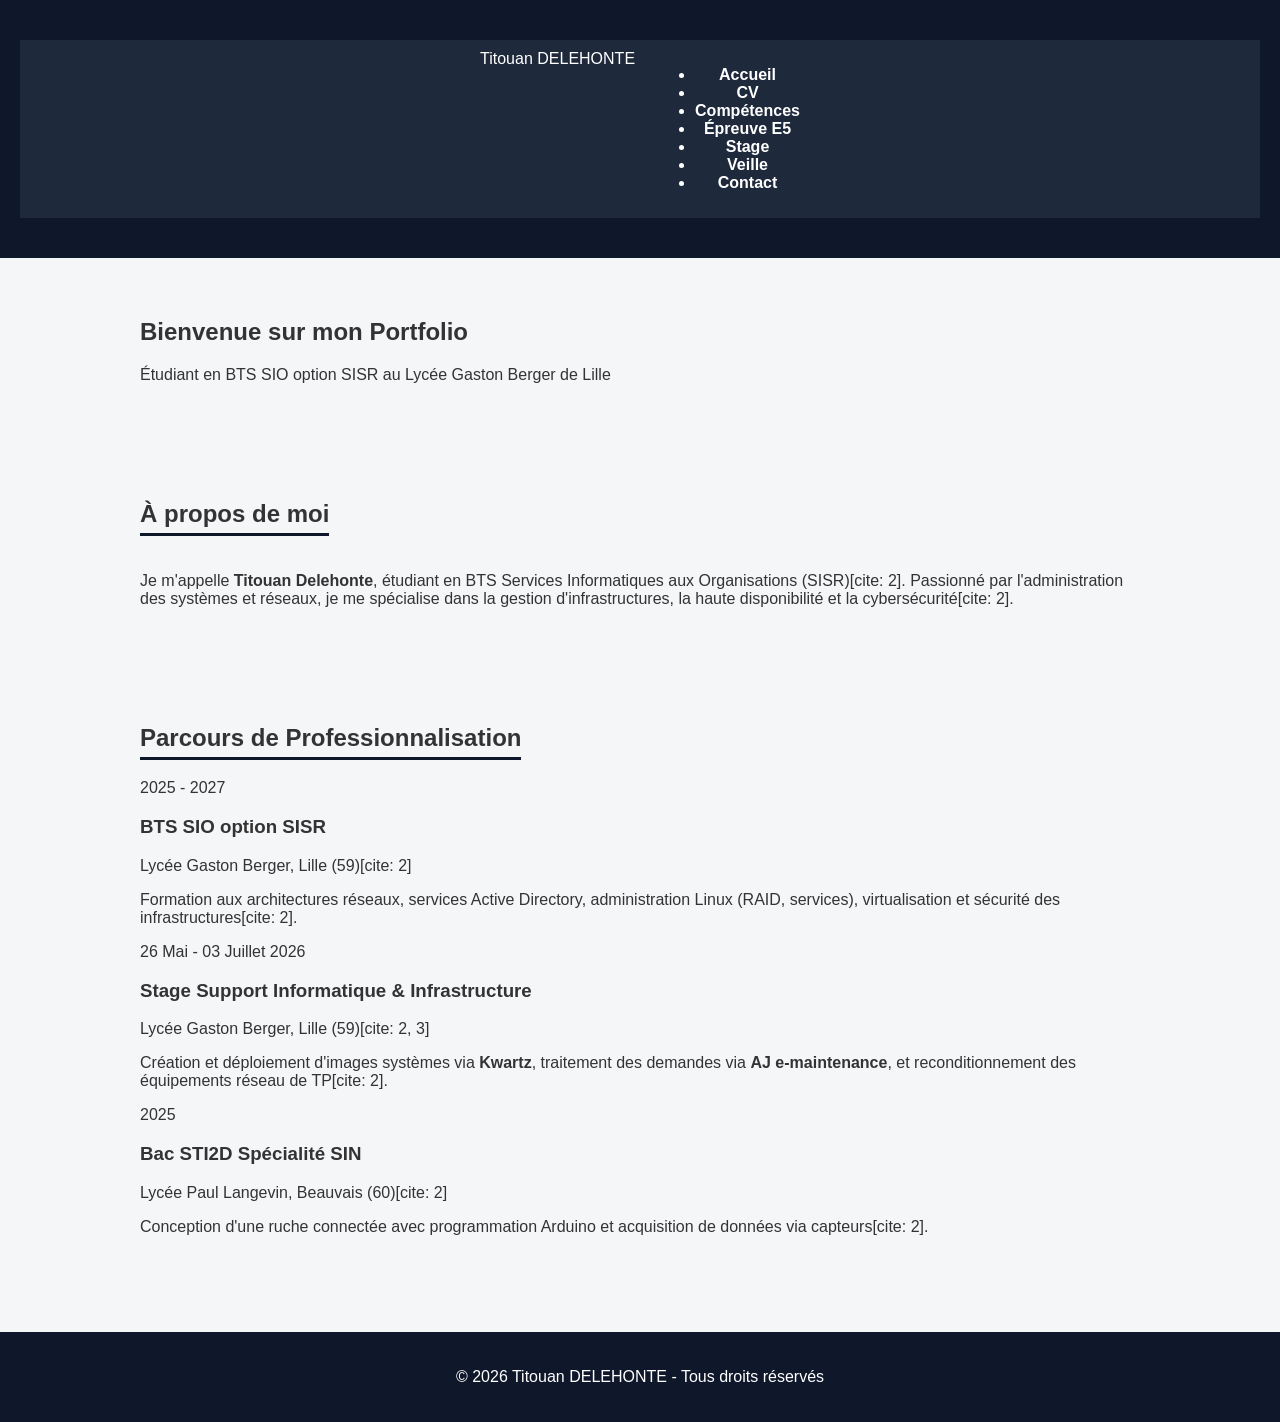
==== index.html @ 3ec53bc3 "Fix HTML formatting and remove extra lines" ====
<!DOCTYPE html>
<html lang="fr">
<head>
    <meta charset="UTF-8">
    <meta name="viewport" content="width=device-width, initial-scale=1.0">
    <title>Portfolio - Titouan DELEHONTE</title>
    <link rel="stylesheet" href="style.css">
    <script src="script.js" defer></script>
</head>
<body>
    <header>
        <nav class="navbar">
            <div class="logo">Titouan DELEHONTE</div>
            <ul class="nav-links">
                <li><a href="index.html" class="active">Accueil</a></li>
                <li><a href="cv.html">CV</a></li>
                <li><a href="competences.html">Compétences</a></li>
                <li><a href="E5.html">Épreuve E5</a></li>
                <li><a href="stage.html">Stage</a></li>
                <li><a href="veille.html">Veille</a></li>
                <li><a href="contact.html">Contact</a></li>
            </ul>
        </nav>
    </header>

    <main class="container">
        <section class="hero">
            <h1>Bienvenue sur mon Portfolio</h1>
            <p>Étudiant en BTS SIO option SISR au Lycée Gaston Berger de Lille</p>
        </section>

        <section class="about">
            <h2>À propos de moi</h2>
            <p>
                Je m'appelle <strong>Titouan Delehonte</strong>, étudiant en BTS Services Informatiques aux Organisations (SISR)[cite: 2]. 
                Passionné par l'administration des systèmes et réseaux, je me spécialise dans la gestion d'infrastructures, la haute disponibilité et la cybersécurité[cite: 2].
            </p>
        </section>

        <section class="parcours">
            <h2>Parcours de Professionnalisation</h2>
            <div class="timeline">
                <div class="timeline-item">
                    <div class="date">2025 - 2027</div>
                    <div class="content">
                        <h3>BTS SIO option SISR</h3>
                        <p>Lycée Gaston Berger, Lille (59)[cite: 2]</p>
                        <p>Formation aux architectures réseaux, services Active Directory, administration Linux (RAID, services), virtualisation et sécurité des infrastructures[cite: 2].</p>
                    </div>
                </div>
                <div class="timeline-item">
                    <div class="date">26 Mai - 03 Juillet 2026</div>
                    <div class="content">
                        <h3>Stage Support Informatique & Infrastructure</h3>
                        <p>Lycée Gaston Berger, Lille (59)[cite: 2, 3]</p>
                        <p>Création et déploiement d'images systèmes via <strong>Kwartz</strong>, traitement des demandes via <strong>AJ e-maintenance</strong>, et reconditionnement des équipements réseau de TP[cite: 2].</p>
                    </div>
                </div>
                <div class="timeline-item">
                    <div class="date">2025</div>
                    <div class="content">
                        <h3>Bac STI2D Spécialité SIN</h3>
                        <p>Lycée Paul Langevin, Beauvais (60)[cite: 2]</p>
                        <p>Conception d'une ruche connectée avec programmation Arduino et acquisition de données via capteurs[cite: 2].</p>
                    </div>
                </div>
            </div>
        </section>
    </main>

    <footer>
        <p>&copy; 2026 Titouan DELEHONTE - Tous droits réservés</p>
    </footer>
</body>
</html>
---- style.css ----
body {
    margin: 0;
    font-family: Arial, Helvetica, sans-serif;
    background-color: #f4f6f8;
    color: #333;
}

header {
    background: #0f172a;
    color: white;
    padding: 40px 20px;
    text-align: center;
}

header h1 {
    margin: 0;
    font-size: 2.5rem;
}

header p {
    font-size: 1.1rem;
    opacity: 0.9;
}

nav {
    background: #1e293b;
    display: flex;
    justify-content: center;
    gap: 20px;
    padding: 10px 0;
}

nav a {
    color: white;
    text-decoration: none;
    font-weight: bold;
}

nav a:hover {
    text-decoration: underline;
}

section {
    max-width: 1000px;
    margin: auto;
    padding: 40px 20px;
}

h2 {
    border-bottom: 3px solid #0f172a;
    display: inline-block;
    padding-bottom: 5px;
}

.card {
    background: white;
    border-radius: 10px;
    padding: 20px;
    margin: 20px 0;
    box-shadow: 0 5px 15px rgba(0,0,0,0.1);
}

.skills span {
    display: inline-block;
    background: #0f172a;
    color: white;
    padding: 6px 12px;
    border-radius: 20px;
    margin: 5px;
    font-size: 0.9rem;
}

footer {
    background: #0f172a;
    color: white;
    text-align: center;
    padding: 20px;
    margin-top: 40px;
}
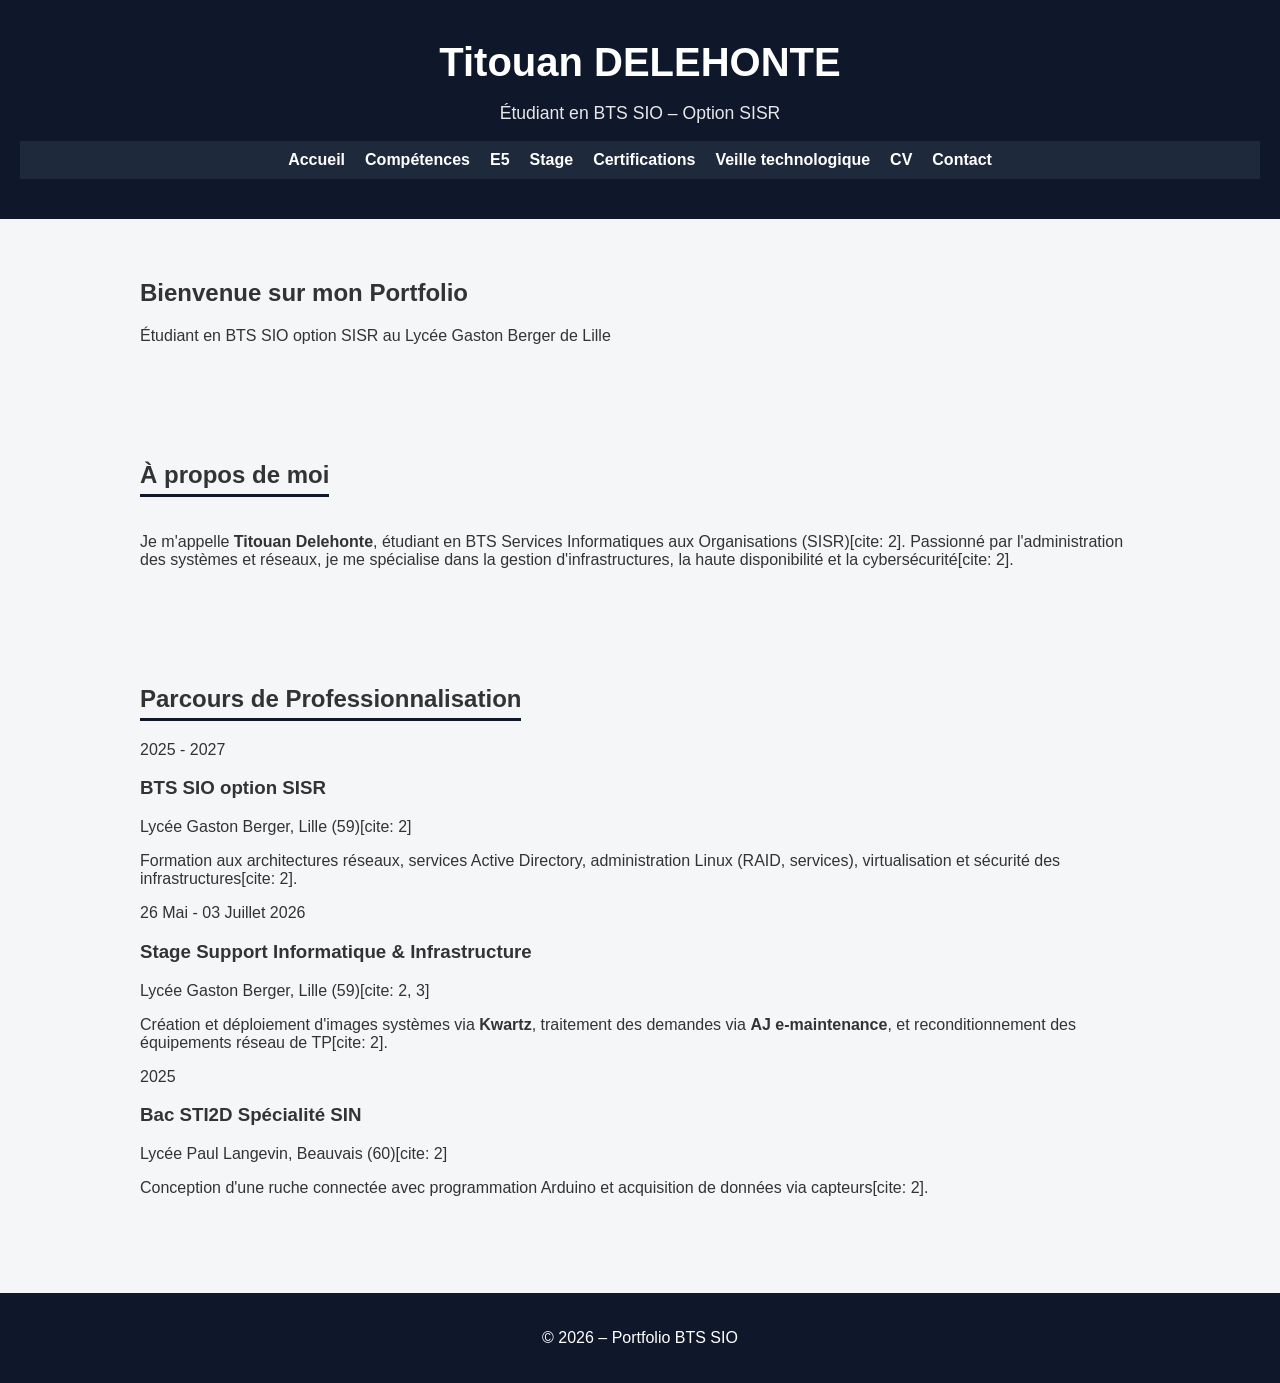
==== commit 9f72c99b: "Revise header, footer, and navigation structure Updated the header and footer sections, added profil" ====
--- a/index.html
+++ b/index.html
@@ -8,18 +8,20 @@
     <script src="script.js" defer></script>
 </head>
 <body>
-    <header>
-        <nav class="navbar">
-            <div class="logo">Titouan DELEHONTE</div>
-            <ul class="nav-links">
-                <li><a href="index.html" class="active">Accueil</a></li>
-                <li><a href="cv.html">CV</a></li>
-                <li><a href="competences.html">Compétences</a></li>
-                <li><a href="E5.html">Épreuve E5</a></li>
-                <li><a href="stage.html">Stage</a></li>
-                <li><a href="veille.html">Veille</a></li>
-                <li><a href="contact.html">Contact</a></li>
-            </ul>
+    <header class="header">
+        <div class="profile">
+            <h1>Titouan DELEHONTE</h1>
+            <p>Étudiant en BTS SIO – Option SISR</p>
+        </div>
+        <nav class="nav">
+            <a href="index.html" class="active">Accueil</a>
+            <a href="competences.html">Compétences</a>
+            <a href="E5.html">E5</a>
+            <a href="stage.html">Stage</a>
+            <a href="certifications.html">Certifications</a>
+            <a href="veille.html">Veille technologique</a>
+            <a href="cv.html">CV</a>
+            <a href="contact.html">Contact</a>
         </nav>
     </header>
 
@@ -69,7 +71,7 @@
     </main>
 
     <footer>
-        <p>&copy; 2026 Titouan DELEHONTE - Tous droits réservés</p>
+        <p>© 2026 – Portfolio BTS SIO</p>
     </footer>
 </body>
 </html>
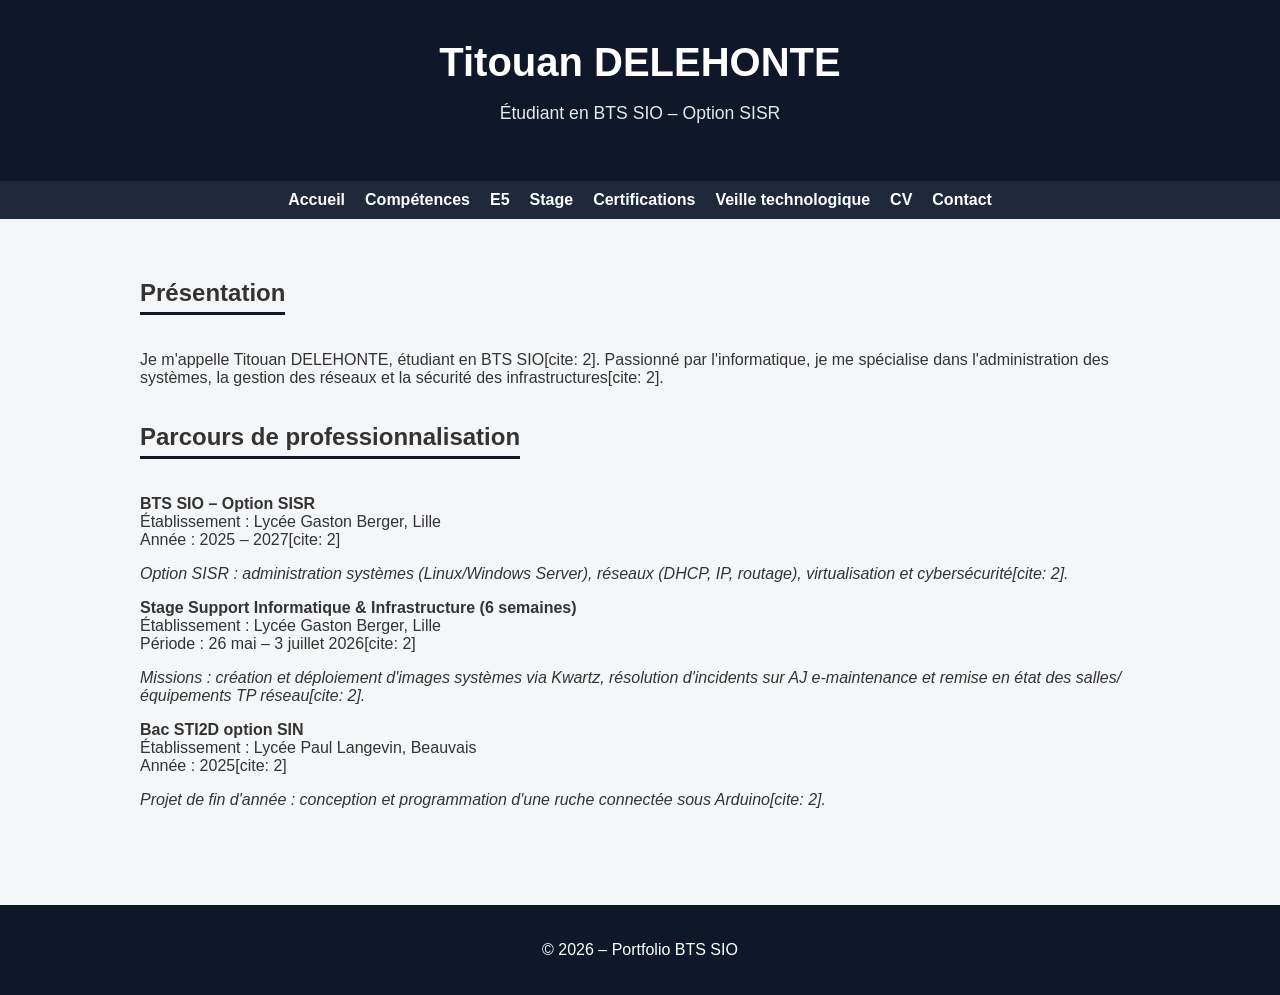
==== commit 18349a0e: "Revise index.html for new portfolio layout Updated the index.html file to reflect a new layout and c" ====
--- a/index.html
+++ b/index.html
@@ -1,77 +1,42 @@
 <!DOCTYPE html>
 <html lang="fr">
 <head>
-    <meta charset="UTF-8">
-    <meta name="viewport" content="width=device-width, initial-scale=1.0">
-    <title>Portfolio - Titouan DELEHONTE</title>
-    <link rel="stylesheet" href="style.css">
-    <script src="script.js" defer></script>
+<meta charset="UTF-8">
+<meta name="viewport" content="width=device-width, initial-scale=1.0">
+<title>Accueil - Portfolio BTS SIO</title>
+<link rel="stylesheet" href="style.css">
 </head>
 <body>
-    <header class="header">
-        <div class="profile">
-            <h1>Titouan DELEHONTE</h1>
-            <p>Étudiant en BTS SIO – Option SISR</p>
-        </div>
-        <nav class="nav">
-            <a href="index.html" class="active">Accueil</a>
-            <a href="competences.html">Compétences</a>
-            <a href="E5.html">E5</a>
-            <a href="stage.html">Stage</a>
-            <a href="certifications.html">Certifications</a>
-            <a href="veille.html">Veille technologique</a>
-            <a href="cv.html">CV</a>
-            <a href="contact.html">Contact</a>
-        </nav>
-    </header>
+<header>
+<h1>Titouan DELEHONTE</h1>
+<p>Étudiant en BTS SIO – Option SISR</p>
+</header>
+<nav>
+<a href="index.html">Accueil</a>
+<a href="competences.html">Compétences</a>
+<a href="E5.html">E5</a>
+<a href="stage.html">Stage</a>
+<a href="certifications.html">Certifications</a>
+<a href="veille.html">Veille technologique</a>
+<a href="cv.html">CV</a>
+<a href="contact.html">Contact</a>
+</nav>
+<section>
+<h2>Présentation</h2>
+<p>Je m'appelle Titouan DELEHONTE, étudiant en BTS SIO[cite: 2]. Passionné par l'informatique, je me spécialise dans l'administration des systèmes, la gestion des réseaux et la sécurité des infrastructures[cite: 2].</p>
 
-    <main class="container">
-        <section class="hero">
-            <h1>Bienvenue sur mon Portfolio</h1>
-            <p>Étudiant en BTS SIO option SISR au Lycée Gaston Berger de Lille</p>
-        </section>
+<h2>Parcours de professionnalisation</h2>
+<p><strong>BTS SIO – Option SISR</strong> <br>Établissement : Lycée Gaston Berger, Lille <br>Année : 2025 – 2027[cite: 2]</p>
+<p><em>Option SISR : administration systèmes (Linux/Windows Server), réseaux (DHCP, IP, routage), virtualisation et cybersécurité[cite: 2].</em></p>
 
-        <section class="about">
-            <h2>À propos de moi</h2>
-            <p>
-                Je m'appelle <strong>Titouan Delehonte</strong>, étudiant en BTS Services Informatiques aux Organisations (SISR)[cite: 2]. 
-                Passionné par l'administration des systèmes et réseaux, je me spécialise dans la gestion d'infrastructures, la haute disponibilité et la cybersécurité[cite: 2].
-            </p>
-        </section>
+<p><strong>Stage Support Informatique & Infrastructure (6 semaines)</strong> <br>Établissement : Lycée Gaston Berger, Lille <br>Période : 26 mai – 3 juillet 2026[cite: 2]</p>
+<p><em>Missions : création et déploiement d'images systèmes via Kwartz, résolution d'incidents sur AJ e-maintenance et remise en état des salles/équipements TP réseau[cite: 2].</em></p>
 
-        <section class="parcours">
-            <h2>Parcours de Professionnalisation</h2>
-            <div class="timeline">
-                <div class="timeline-item">
-                    <div class="date">2025 - 2027</div>
-                    <div class="content">
-                        <h3>BTS SIO option SISR</h3>
-                        <p>Lycée Gaston Berger, Lille (59)[cite: 2]</p>
-                        <p>Formation aux architectures réseaux, services Active Directory, administration Linux (RAID, services), virtualisation et sécurité des infrastructures[cite: 2].</p>
-                    </div>
-                </div>
-                <div class="timeline-item">
-                    <div class="date">26 Mai - 03 Juillet 2026</div>
-                    <div class="content">
-                        <h3>Stage Support Informatique & Infrastructure</h3>
-                        <p>Lycée Gaston Berger, Lille (59)[cite: 2, 3]</p>
-                        <p>Création et déploiement d'images systèmes via <strong>Kwartz</strong>, traitement des demandes via <strong>AJ e-maintenance</strong>, et reconditionnement des équipements réseau de TP[cite: 2].</p>
-                    </div>
-                </div>
-                <div class="timeline-item">
-                    <div class="date">2025</div>
-                    <div class="content">
-                        <h3>Bac STI2D Spécialité SIN</h3>
-                        <p>Lycée Paul Langevin, Beauvais (60)[cite: 2]</p>
-                        <p>Conception d'une ruche connectée avec programmation Arduino et acquisition de données via capteurs[cite: 2].</p>
-                    </div>
-                </div>
-            </div>
-        </section>
-    </main>
-
-    <footer>
-        <p>© 2026 – Portfolio BTS SIO</p>
-    </footer>
+<p><strong>Bac STI2D option SIN</strong> <br>Établissement : Lycée Paul Langevin, Beauvais<br>Année : 2025[cite: 2]</p>
+<p><em>Projet de fin d'année : conception et programmation d'une ruche connectée sous Arduino[cite: 2].</em></p>
+</section>
+<footer>
+<p>© 2026 – Portfolio BTS SIO</p>
+</footer>
 </body>
 </html>
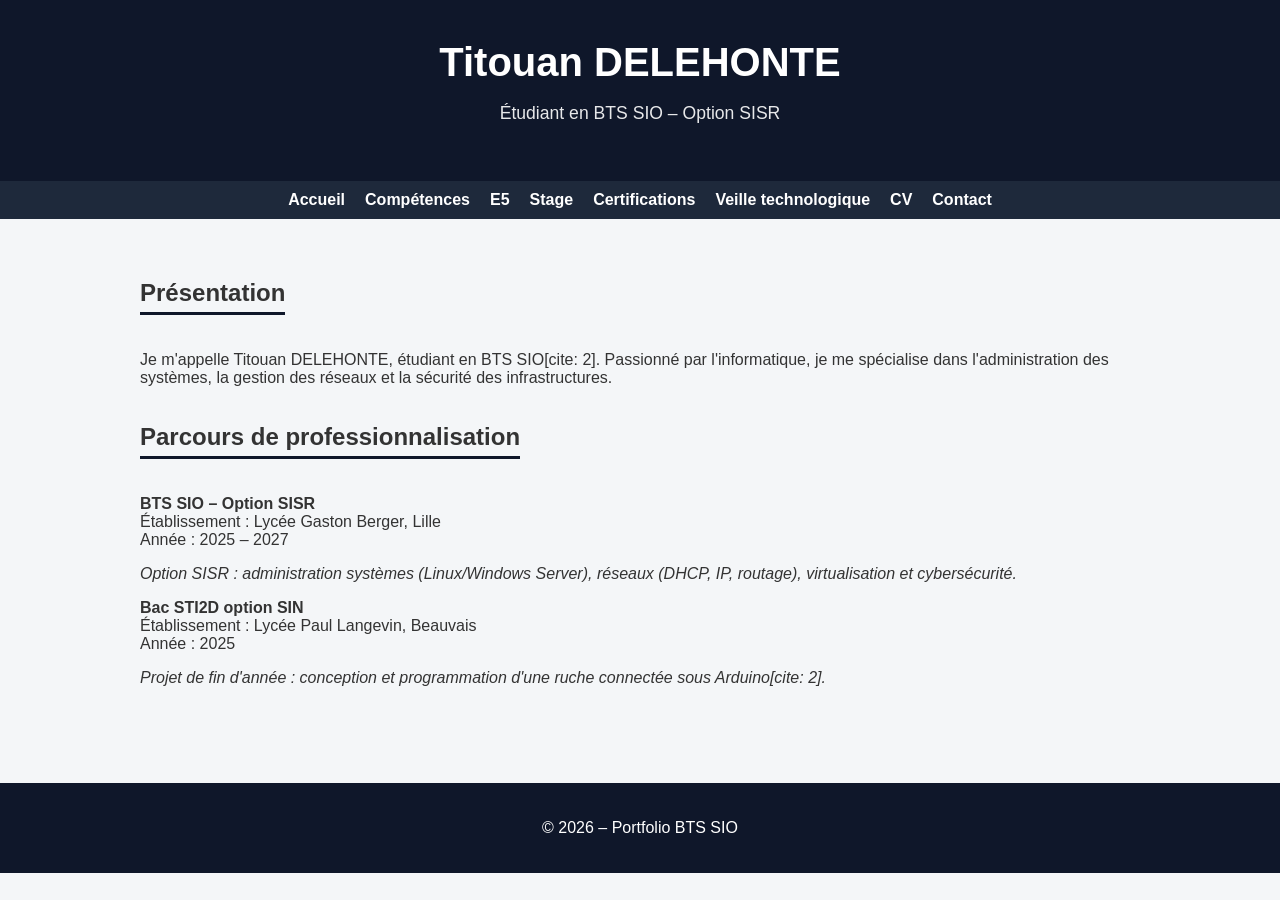
==== commit 6a1c09d0: "Clean up index.html by removing HTML entities Removed HTML entities and cleaned up the document stru" ====
--- a/index.html
+++ b/index.html
@@ -23,16 +23,12 @@
 </nav>
 <section>
 <h2>Présentation</h2>
-<p>Je m'appelle Titouan DELEHONTE, étudiant en BTS SIO[cite: 2]. Passionné par l'informatique, je me spécialise dans l'administration des systèmes, la gestion des réseaux et la sécurité des infrastructures[cite: 2].</p>
+<p>Je m'appelle Titouan DELEHONTE, étudiant en BTS SIO[cite: 2]. Passionné par l'informatique, je me spécialise dans l'administration des systèmes, la gestion des réseaux et la sécurité des infrastructures.</p>
 
 <h2>Parcours de professionnalisation</h2>
-<p><strong>BTS SIO – Option SISR</strong> <br>Établissement : Lycée Gaston Berger, Lille <br>Année : 2025 – 2027[cite: 2]</p>
-<p><em>Option SISR : administration systèmes (Linux/Windows Server), réseaux (DHCP, IP, routage), virtualisation et cybersécurité[cite: 2].</em></p>
-
-<p><strong>Stage Support Informatique & Infrastructure (6 semaines)</strong> <br>Établissement : Lycée Gaston Berger, Lille <br>Période : 26 mai – 3 juillet 2026[cite: 2]</p>
-<p><em>Missions : création et déploiement d'images systèmes via Kwartz, résolution d'incidents sur AJ e-maintenance et remise en état des salles/équipements TP réseau[cite: 2].</em></p>
-
-<p><strong>Bac STI2D option SIN</strong> <br>Établissement : Lycée Paul Langevin, Beauvais<br>Année : 2025[cite: 2]</p>
+<p><strong>BTS SIO – Option SISR</strong> <br>Établissement : Lycée Gaston Berger, Lille <br>Année : 2025 – 2027</p>
+<p><em>Option SISR : administration systèmes (Linux/Windows Server), réseaux (DHCP, IP, routage), virtualisation et cybersécurité.</em></p>
+<p><strong>Bac STI2D option SIN</strong> <br>Établissement : Lycée Paul Langevin, Beauvais<br>Année : 2025</p>
 <p><em>Projet de fin d'année : conception et programmation d'une ruche connectée sous Arduino[cite: 2].</em></p>
 </section>
 <footer>
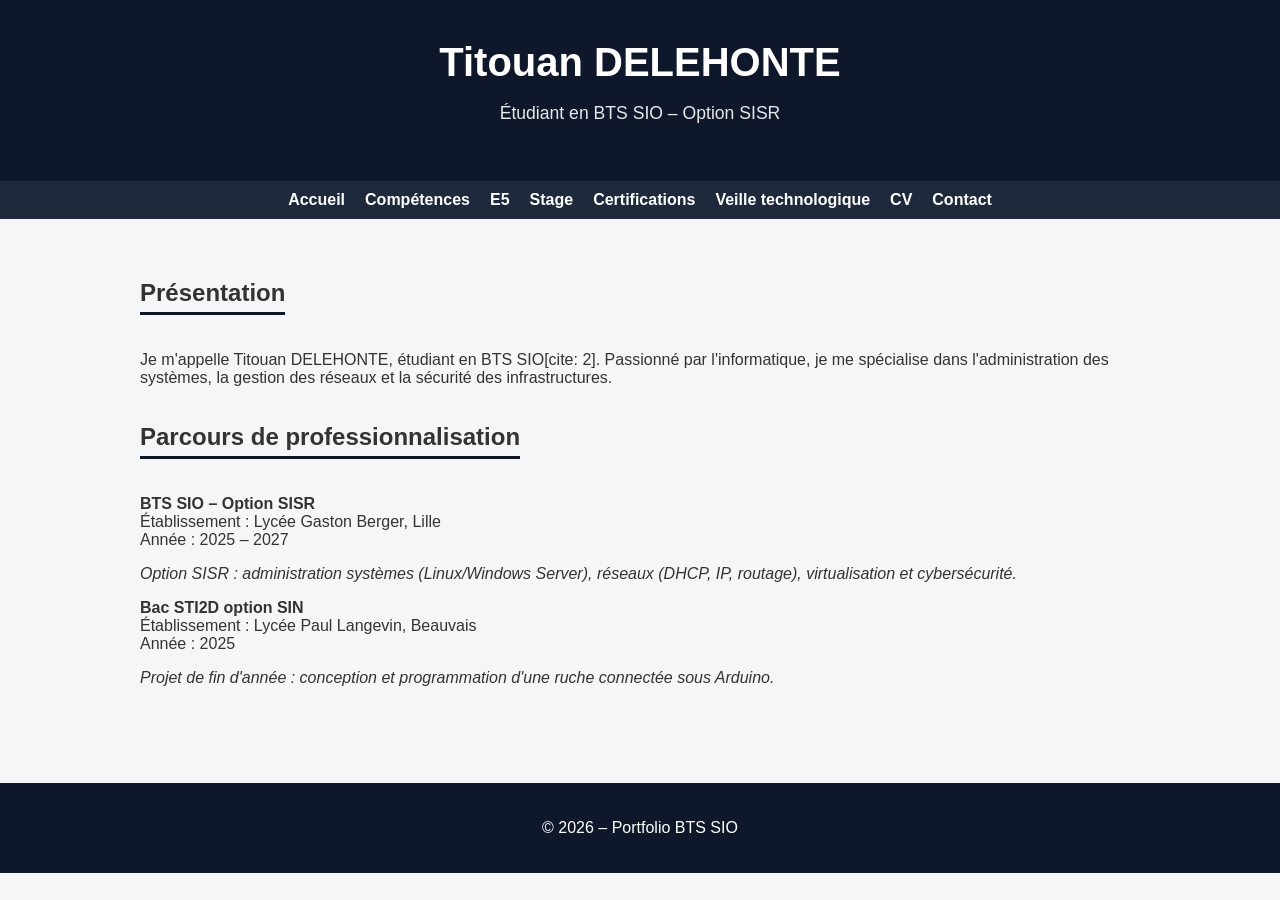
==== commit 02806ec6: "Fix HTML formatting and structure" ====
--- a/index.html
+++ b/index.html
@@ -29,7 +29,7 @@
 <p><strong>BTS SIO – Option SISR</strong> <br>Établissement : Lycée Gaston Berger, Lille <br>Année : 2025 – 2027</p>
 <p><em>Option SISR : administration systèmes (Linux/Windows Server), réseaux (DHCP, IP, routage), virtualisation et cybersécurité.</em></p>
 <p><strong>Bac STI2D option SIN</strong> <br>Établissement : Lycée Paul Langevin, Beauvais<br>Année : 2025</p>
-<p><em>Projet de fin d'année : conception et programmation d'une ruche connectée sous Arduino[cite: 2].</em></p>
+<p><em>Projet de fin d'année : conception et programmation d'une ruche connectée sous Arduino.</em></p>
 </section>
 <footer>
 <p>© 2026 – Portfolio BTS SIO</p>
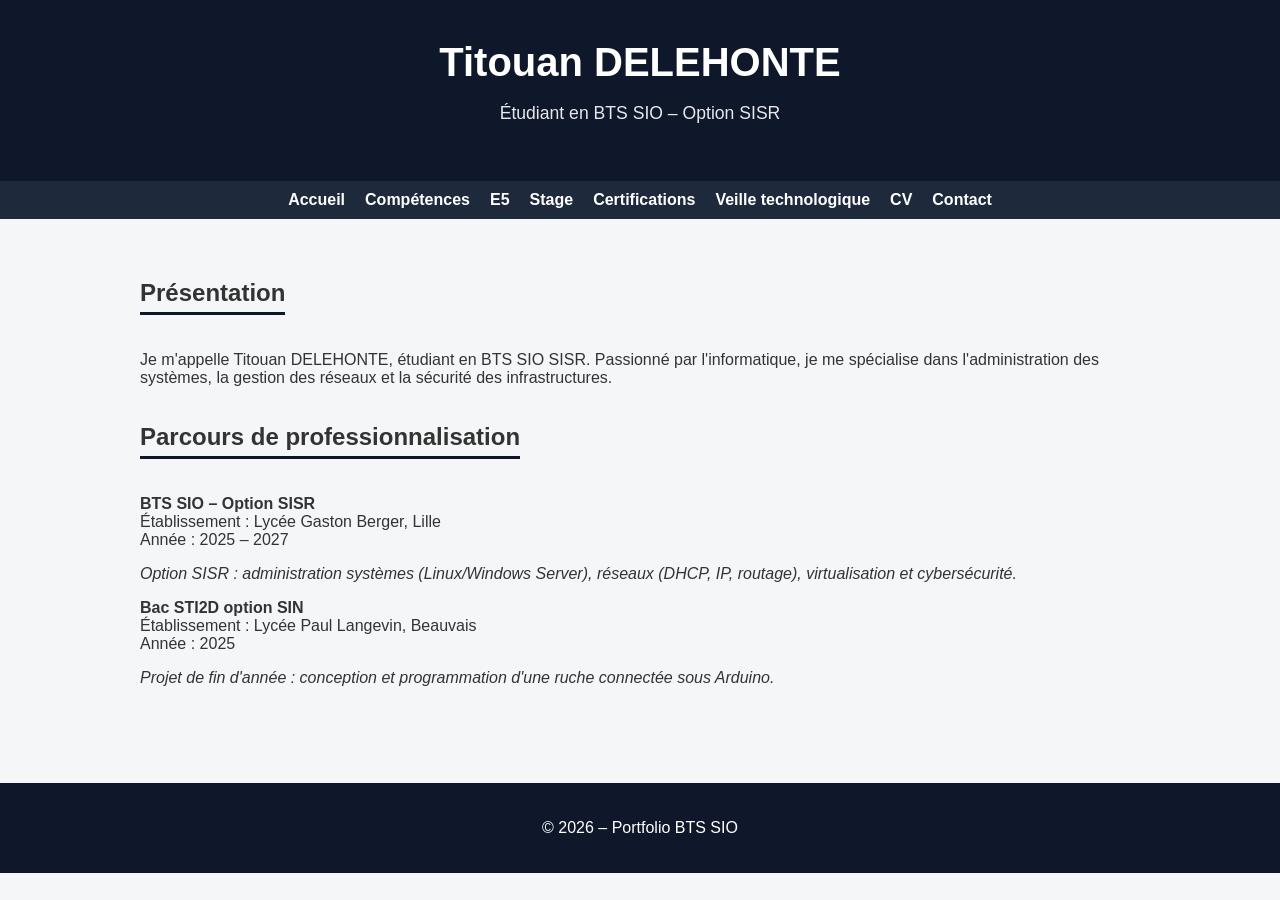
==== commit a57be47c: "Fix HTML formatting issues in index.html" ====
--- a/index.html
+++ b/index.html
@@ -23,7 +23,7 @@
 </nav>
 <section>
 <h2>Présentation</h2>
-<p>Je m'appelle Titouan DELEHONTE, étudiant en BTS SIO[cite: 2]. Passionné par l'informatique, je me spécialise dans l'administration des systèmes, la gestion des réseaux et la sécurité des infrastructures.</p>
+<p>Je m'appelle Titouan DELEHONTE, étudiant en BTS SIO SISR. Passionné par l'informatique, je me spécialise dans l'administration des systèmes, la gestion des réseaux et la sécurité des infrastructures.</p>
 
 <h2>Parcours de professionnalisation</h2>
 <p><strong>BTS SIO – Option SISR</strong> <br>Établissement : Lycée Gaston Berger, Lille <br>Année : 2025 – 2027</p>
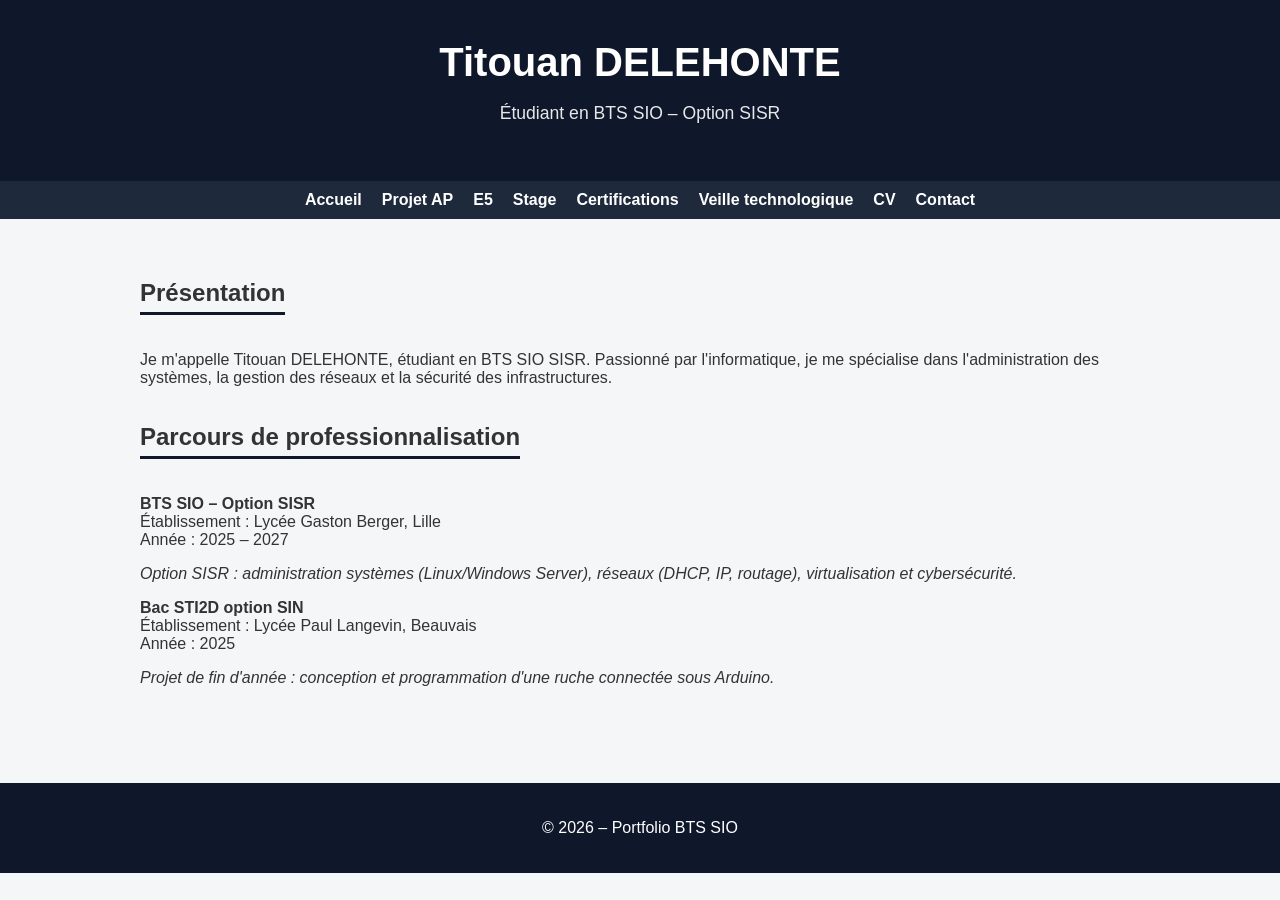
==== commit e978ea35: "Modify navigation links in index.html Updated navigation links and added a new project link." ====
--- a/index.html
+++ b/index.html
@@ -12,14 +12,14 @@
 <p>Étudiant en BTS SIO – Option SISR</p>
 </header>
 <nav>
-<a href="index.html">Accueil</a>
-<a href="competences.html">Compétences</a>
-<a href="E5.html">E5</a>
-<a href="stage.html">Stage</a>
-<a href="certifications.html">Certifications</a>
-<a href="veille.html">Veille technologique</a>
-<a href="cv.html">CV</a>
-<a href="contact.html">Contact</a>
+    <a href="index.html">Accueil</a>
+    <a href="ap.html">Projet AP</a>
+    <a href="E5.html">E5</a>
+    <a href="stage.html">Stage</a>
+    <a href="certifications.html">Certifications</a>
+    <a href="veille.html">Veille technologique</a>
+    <a href="cv.html">CV</a>
+    <a href="contact.html">Contact</a>
 </nav>
 <section>
 <h2>Présentation</h2>
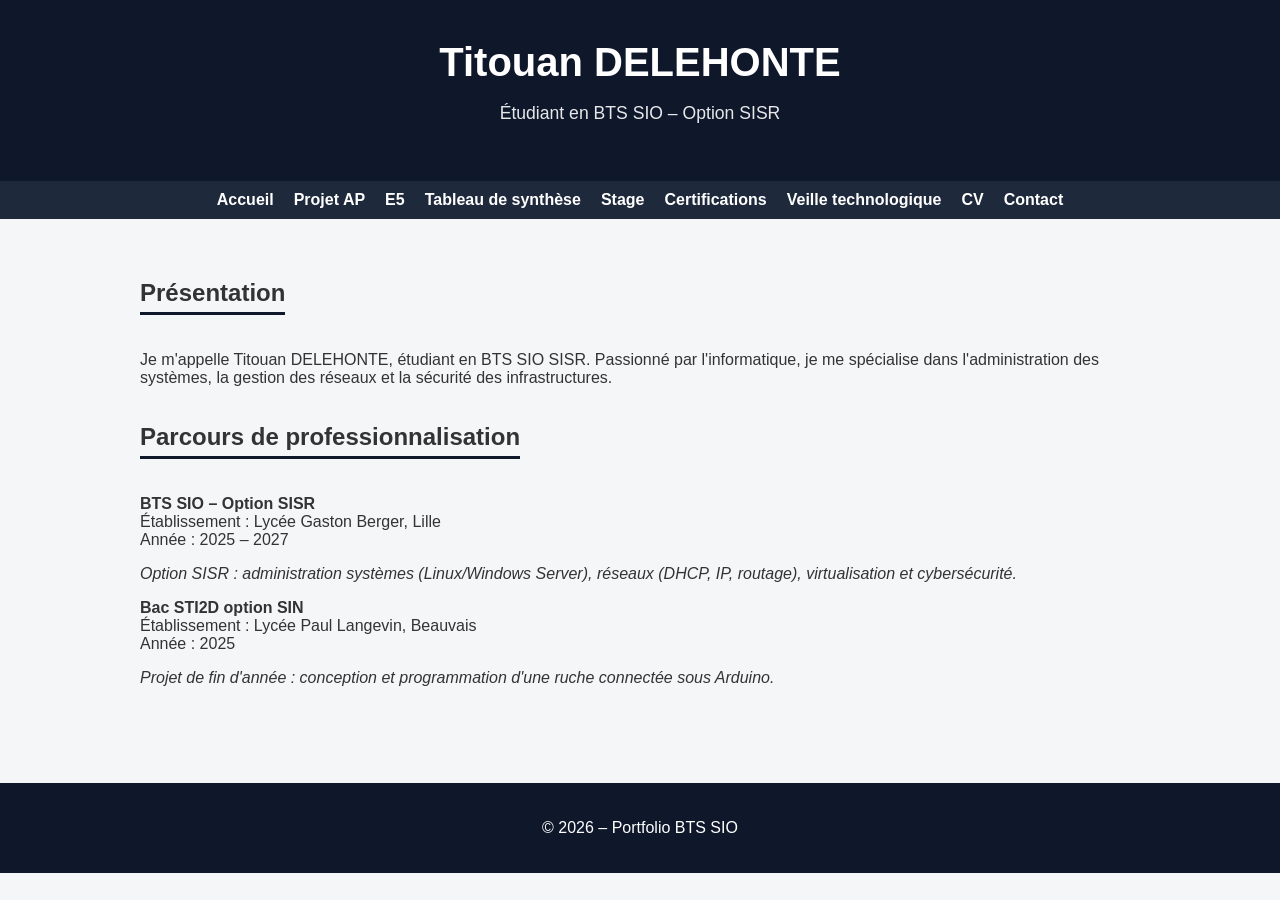
==== commit bf48ff2d: "Update navigation links in index.html Added a new link to 'Tableau de synthèse' in the navigation." ====
--- a/index.html
+++ b/index.html
@@ -15,6 +15,7 @@
     <a href="index.html">Accueil</a>
     <a href="ap.html">Projet AP</a>
     <a href="E5.html">E5</a>
+    <a href="synthese.html">Tableau de synthèse</a>
     <a href="stage.html">Stage</a>
     <a href="certifications.html">Certifications</a>
     <a href="veille.html">Veille technologique</a>
